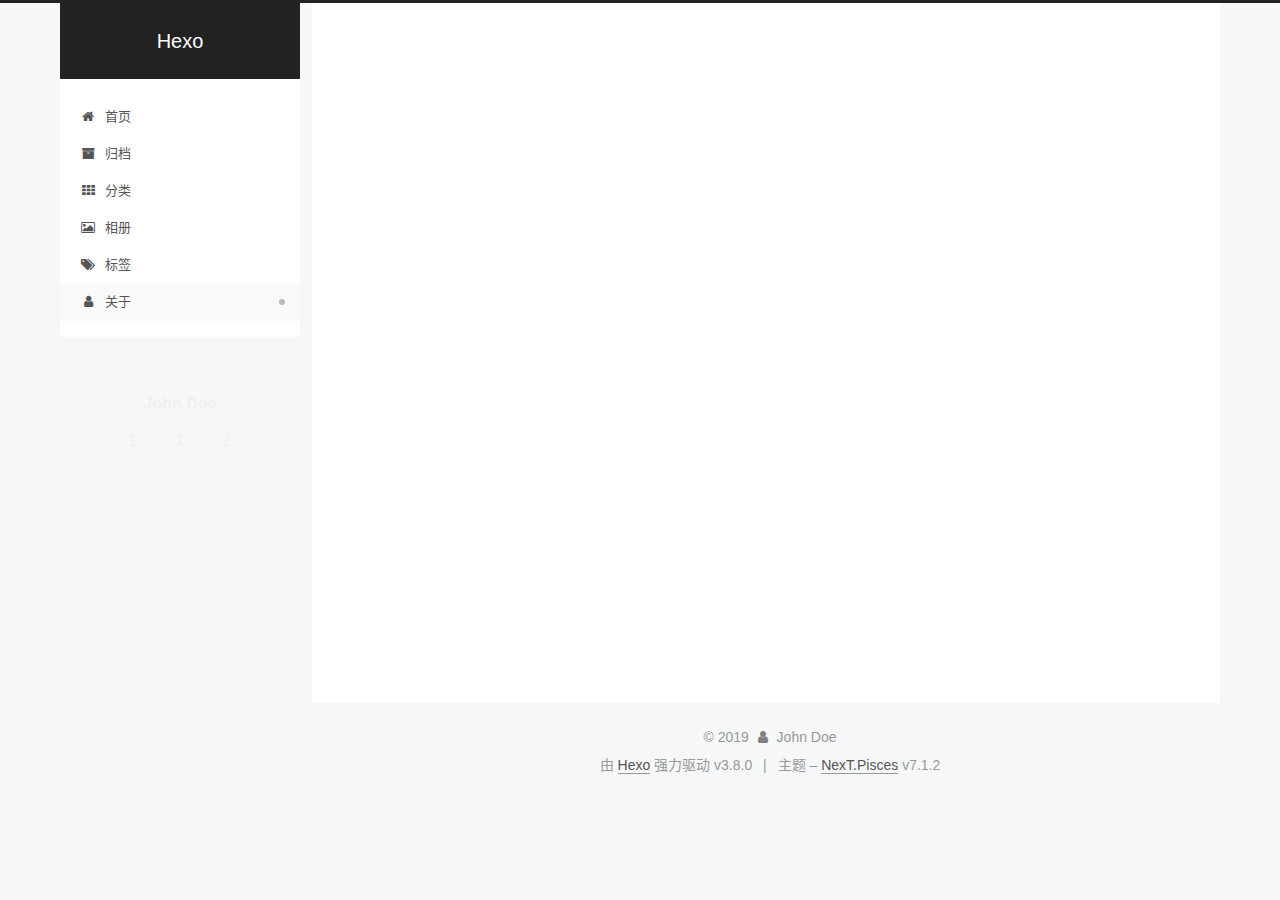
==== about/index.html @ cfaa2d62 "Site updated: 2019-06-03 11:28:31" ====
<!DOCTYPE html>












  


<html class="theme-next pisces use-motion" lang="zh-CN">
<head><meta name="generator" content="Hexo 3.8.0">
  <meta charset="UTF-8">
<meta http-equiv="X-UA-Compatible" content="IE=edge">
<meta name="viewport" content="width=device-width, initial-scale=1, maximum-scale=2">
<meta name="theme-color" content="#222">
























<link rel="stylesheet" href="/lib/font-awesome/css/font-awesome.min.css?v=4.6.2">

<link rel="stylesheet" href="/css/main.css?v=7.1.2">


  <link rel="apple-touch-icon" sizes="180x180" href="/images/apple-touch-icon-next.png?v=7.1.2">


  <link rel="icon" type="image/png" sizes="32x32" href="/images/favicon-32x32-next.png?v=7.1.2">


  <link rel="icon" type="image/png" sizes="16x16" href="/images/favicon-16x16-next.png?v=7.1.2">


  <link rel="mask-icon" href="/images/logo.svg?v=7.1.2" color="#222">







<script id="hexo.configurations">
  var NexT = window.NexT || {};
  var CONFIG = {
    root: '/',
    scheme: 'Pisces',
    version: '7.1.2',
    sidebar: {"position":"left","display":"post","offset":12,"onmobile":false,"dimmer":false},
    back2top: true,
    back2top_sidebar: false,
    fancybox: false,
    fastclick: false,
    lazyload: false,
    tabs: true,
    motion: {"enable":true,"async":false,"transition":{"post_block":"fadeIn","post_header":"slideDownIn","post_body":"slideDownIn","coll_header":"slideLeftIn","sidebar":"slideUpIn"}},
    algolia: {
      applicationID: '',
      apiKey: '',
      indexName: '',
      hits: {"per_page":10},
      labels: {"input_placeholder":"Search for Posts","hits_empty":"We didn't find any results for the search: ${query}","hits_stats":"${hits} results found in ${time} ms"}
    }
  };
</script>


  




  <meta property="og:type" content="website">
<meta property="og:title" content="about">
<meta property="og:url" content="http://yoursite.com/about/index.html">
<meta property="og:site_name" content="Hexo">
<meta property="og:locale" content="zh-CN">
<meta property="og:updated_time" content="2019-06-03T01:54:53.838Z">
<meta name="twitter:card" content="summary">
<meta name="twitter:title" content="about">





  
  
  <link rel="canonical" href="http://yoursite.com/about/">



<script id="page.configurations">
  CONFIG.page = {
    sidebar: "",
  };
</script>

  <title>about | Hexo</title>
  












  <noscript>
  <style>
  .use-motion .motion-element,
  .use-motion .brand,
  .use-motion .menu-item,
  .sidebar-inner,
  .use-motion .post-block,
  .use-motion .pagination,
  .use-motion .comments,
  .use-motion .post-header,
  .use-motion .post-body,
  .use-motion .collection-title { opacity: initial; }

  .use-motion .logo,
  .use-motion .site-title,
  .use-motion .site-subtitle {
    opacity: initial;
    top: initial;
  }

  .use-motion .logo-line-before i { left: initial; }
  .use-motion .logo-line-after i { right: initial; }
  </style>
</noscript>

</head>

<body itemscope itemtype="http://schema.org/WebPage" lang="zh-CN">

  
  
    
  

  <div class="container sidebar-position-left page-post-detail">
    <div class="headband"></div>

    <header id="header" class="header" itemscope itemtype="http://schema.org/WPHeader">
      <div class="header-inner"><div class="site-brand-wrapper">
  <div class="site-meta">
    

    <div class="custom-logo-site-title">
      <a href="/" class="brand" rel="start">
        <span class="logo-line-before"><i></i></span>
        <span class="site-title">Hexo</span>
        <span class="logo-line-after"><i></i></span>
      </a>
    </div>
    
    
  </div>

  <div class="site-nav-toggle">
    <button aria-label="切换导航栏">
      <span class="btn-bar"></span>
      <span class="btn-bar"></span>
      <span class="btn-bar"></span>
    </button>
  </div>
</div>



<nav class="site-nav">
  
    <ul id="menu" class="menu">
      
        
        
        
          
          <li class="menu-item menu-item-首页">

    
    
    
      
    

    

    <a href="/" rel="section"><i class="menu-item-icon fa fa-fw fa-home"></i> <br>首页</a>

  </li>
        
        
        
          
          <li class="menu-item menu-item-归档">

    
    
    
      
    

    

    <a href="/archives/" rel="section"><i class="menu-item-icon fa fa-fw fa-archive"></i> <br>归档</a>

  </li>
        
        
        
          
          <li class="menu-item menu-item-分类">

    
    
    
      
    

    

    <a href="/categories/" rel="section"><i class="menu-item-icon fa fa-fw fa-th"></i> <br>分类</a>

  </li>
        
        
        
          
          <li class="menu-item menu-item-相册">

    
    
    
      
    

    

    <a href="/image/" rel="section"><i class="menu-item-icon fa fa-fw fa-image"></i> <br>相册</a>

  </li>
        
        
        
          
          <li class="menu-item menu-item-标签">

    
    
    
      
    

    

    <a href="/tags/" rel="section"><i class="menu-item-icon fa fa-fw fa-tags"></i> <br>标签</a>

  </li>
        
        
        
          
          <li class="menu-item menu-item-about menu-item-active">

    
    
    
      
    

    

    <a href="/about/" rel="section"><i class="menu-item-icon fa fa-fw fa-user"></i> <br>关于</a>

  </li>

      
      
    </ul>
  

  

  
</nav>



  



</div>
    </header>

    


    <main id="main" class="main">
      <div class="main-inner">
        <div class="content-wrap">
          
            

    
    
      
      
    
      
      
    
      
      
    
      
      
    
      
      
    
      
      
    
    

  


          
          <div id="content" class="content">
            

  <div id="posts" class="posts-expand">
    
    
    
    <div class="post-block page">
      <header class="post-header">

<h1 class="post-title" itemprop="name headline">about

</h1>

<div class="post-meta">
  
  



</div>

</header>

      
      
      
      <div class="post-body">
        
        
          
        
      </div>
      
      
      
    </div>
    



    
    
    
  </div>


          </div>
          

  



        </div>
        
          
  
  <div class="sidebar-toggle">
    <div class="sidebar-toggle-line-wrap">
      <span class="sidebar-toggle-line sidebar-toggle-line-first"></span>
      <span class="sidebar-toggle-line sidebar-toggle-line-middle"></span>
      <span class="sidebar-toggle-line sidebar-toggle-line-last"></span>
    </div>
  </div>

  <aside id="sidebar" class="sidebar">
    <div class="sidebar-inner">

      

      

      <div class="site-overview-wrap sidebar-panel sidebar-panel-active">
        <div class="site-overview">
          <div class="site-author motion-element" itemprop="author" itemscope itemtype="http://schema.org/Person">
            
              <p class="site-author-name" itemprop="name">John Doe</p>
              <div class="site-description motion-element" itemprop="description"></div>
          </div>

          
            <nav class="site-state motion-element">
              
                <div class="site-state-item site-state-posts">
                
                  <a href="/archives">
                
                    <span class="site-state-item-count">1</span>
                    <span class="site-state-item-name">日志</span>
                  </a>
                </div>
              

              
                
                
                <div class="site-state-item site-state-categories">
                  
                    
                      <a href="/categories/">
                    
                  
                    
                    
                      
                    
                    <span class="site-state-item-count">1</span>
                    <span class="site-state-item-name">分类</span>
                  </a>
                </div>
              

              
                
                
                <div class="site-state-item site-state-tags">
                  
                    
                      <a href="/tags/">
                    
                  
                    
                    
                      
                    
                      
                    
                    <span class="site-state-item-count">2</span>
                    <span class="site-state-item-name">标签</span>
                  </a>
                </div>
              
            </nav>
          

          

          

          

          

          
          

          
            
          
          

        </div>
      </div>

      

      

    </div>
  </aside>
  


        
      </div>
    </main>

    <footer id="footer" class="footer">
      <div class="footer-inner">
        <div class="copyright">&copy; <span itemprop="copyrightYear">2019</span>
  <span class="with-love" id="animate">
    <i class="fa fa-user"></i>
  </span>
  <span class="author" itemprop="copyrightHolder">John Doe</span>

  

  
</div>


  <div class="powered-by">由 <a href="https://hexo.io" class="theme-link" rel="noopener" target="_blank">Hexo</a> 强力驱动 v3.8.0</div>



  <span class="post-meta-divider">|</span>



  <div class="theme-info">主题 – <a href="https://theme-next.org" class="theme-link" rel="noopener" target="_blank">NexT.Pisces</a> v7.1.2</div>




        








        
      </div>
    </footer>

    
      <div class="back-to-top">
        <i class="fa fa-arrow-up"></i>
        
      </div>
    

    

    

    
  </div>

  

<script>
  if (Object.prototype.toString.call(window.Promise) !== '[object Function]') {
    window.Promise = null;
  }
</script>


























  
  <script src="/lib/jquery/index.js?v=2.1.3"></script>

  
  <script src="/lib/velocity/velocity.min.js?v=1.2.1"></script>

  
  <script src="/lib/velocity/velocity.ui.min.js?v=1.2.1"></script>


  


  <script src="/js/utils.js?v=7.1.2"></script>

  <script src="/js/motion.js?v=7.1.2"></script>



  
  


  <script src="/js/affix.js?v=7.1.2"></script>

  <script src="/js/schemes/pisces.js?v=7.1.2"></script>



  
  <script src="/js/scrollspy.js?v=7.1.2"></script>
<script src="/js/post-details.js?v=7.1.2"></script>



  


  <script src="/js/next-boot.js?v=7.1.2"></script>


  

  

  

  


  


  




  

  

  

  

  

  

  

  

  

  

  

  

  

  

</body>
</html>
---- css/main.css ----
/* normalize.css v8.0.1 | MIT License | github.com/necolas/normalize.css */
html {
  line-height: 1.15; /* 1 */
  -webkit-text-size-adjust: 100%; /* 2 */
}
body {
  margin: 0;
}
main {
  display: block;
}
h1 {
  font-size: 2em;
  margin: 0.67em 0;
}
hr {
  box-sizing: content-box; /* 1 */
  height: 0; /* 1 */
  overflow: visible; /* 2 */
}
pre {
  font-family: monospace, monospace; /* 1 */
  font-size: 1em; /* 2 */
}
a {
  background-color: transparent;
}
abbr[title] {
  border-bottom: none; /* 1 */
  text-decoration: underline; /* 2 */
  text-decoration: underline dotted; /* 2 */
}
b,
strong {
  font-weight: bolder;
}
code,
kbd,
samp {
  font-family: monospace, monospace; /* 1 */
  font-size: 1em; /* 2 */
}
small {
  font-size: 80%;
}
sub,
sup {
  font-size: 75%;
  line-height: 0;
  position: relative;
  vertical-align: baseline;
}
sub {
  bottom: -0.25em;
}
sup {
  top: -0.5em;
}
img {
  border-style: none;
}
button,
input,
optgroup,
select,
textarea {
  font-family: inherit; /* 1 */
  font-size: 100%; /* 1 */
  line-height: 1.15; /* 1 */
  margin: 0; /* 2 */
}
button,
input {
/* 1 */
  overflow: visible;
}
button,
select {
/* 1 */
  text-transform: none;
}
button,
[type="button"],
[type="reset"],
[type="submit"] {
  -webkit-appearance: button;
}
button::-moz-focus-inner,
[type="button"]::-moz-focus-inner,
[type="reset"]::-moz-focus-inner,
[type="submit"]::-moz-focus-inner {
  border-style: none;
  padding: 0;
}
button:-moz-focusring,
[type="button"]:-moz-focusring,
[type="reset"]:-moz-focusring,
[type="submit"]:-moz-focusring {
  outline: 1px dotted ButtonText;
}
fieldset {
  padding: 0.35em 0.75em 0.625em;
}
legend {
  box-sizing: border-box; /* 1 */
  color: inherit; /* 2 */
  display: table; /* 1 */
  max-width: 100%; /* 1 */
  padding: 0; /* 3 */
  white-space: normal; /* 1 */
}
progress {
  vertical-align: baseline;
}
textarea {
  overflow: auto;
}
[type="checkbox"],
[type="radio"] {
  box-sizing: border-box; /* 1 */
  padding: 0; /* 2 */
}
[type="number"]::-webkit-inner-spin-button,
[type="number"]::-webkit-outer-spin-button {
  height: auto;
}
[type="search"] {
  -webkit-appearance: textfield; /* 1 */
  outline-offset: -2px; /* 2 */
}
[type="search"]::-webkit-search-decoration {
  -webkit-appearance: none;
}
::-webkit-file-upload-button {
  -webkit-appearance: button; /* 1 */
  font: inherit; /* 2 */
}
details {
  display: block;
}
summary {
  display: list-item;
}
template {
  display: none;
}
[hidden] {
  display: none;
}
::selection {
  background: #262a30;
  color: #fff;
}
body {
  position: relative;
  font-family: 'Lato', "PingFang SC", "Microsoft YaHei", sans-serif;
  font-size: 14px;
  line-height: 2;
  color: #555;
  background: #f5f7f9;
}
@media (max-width: 991px) {
  body {
    padding-right: 0 !important;
  }
}
@media (min-width: 1200px) {
  body {
    font-size: 16px;
  }
}
h1,
h2,
h3,
h4,
h5,
h6 {
  margin: 20px 0 15px;
  padding: 0;
  font-weight: bold;
  line-height: 1.5;
  font-family: 'Lato', "PingFang SC", "Microsoft YaHei", sans-serif;
}
h1 {
  font-size: 22px;
}
h1 code {
  font-size: 1em;
}
@media (max-width: 767px) {
  h1 {
    font-size: 18px;
  }
  h1 code {
    font-size: 1em;
  }
}
h2 {
  font-size: 20px;
}
h2 code {
  font-size: 1em;
}
@media (max-width: 767px) {
  h2 {
    font-size: 16px;
  }
  h2 code {
    font-size: 1em;
  }
}
h3 {
  font-size: 18px;
}
h3 code {
  font-size: 1em;
}
@media (max-width: 767px) {
  h3 {
    font-size: 14px;
  }
  h3 code {
    font-size: 1em;
  }
}
h4 {
  font-size: 16px;
}
h4 code {
  font-size: 1em;
}
@media (max-width: 767px) {
  h4 {
    font-size: 12px;
  }
  h4 code {
    font-size: 1em;
  }
}
h5 {
  font-size: 14px;
}
h5 code {
  font-size: 1em;
}
@media (max-width: 767px) {
  h5 {
    font-size: 10px;
  }
  h5 code {
    font-size: 1em;
  }
}
h6 {
  font-size: 12px;
}
h6 code {
  font-size: 1em;
}
@media (max-width: 767px) {
  h6 {
    font-size: 8px;
  }
  h6 code {
    font-size: 1em;
  }
}
p {
  margin: 0 0 20px 0;
}
a,
span.exturl {
  overflow-wrap: break-word;
  word-wrap: break-word;
  background-color: transparent;
  color: #555;
  text-decoration: none;
  outline: none;
  border-bottom: 1px solid #999;
  cursor: pointer;
}
a:hover,
span.exturl:hover {
  color: #222;
  border-bottom-color: #222;
}
video {
  max-width: 100%;
  display: block;
  margin-left: auto;
  margin-right: auto;
}
img {
  display: block;
  margin: auto;
  max-width: 100%;
  height: auto;
}
hr {
  margin: 40px 0;
  height: 3px;
  border: none;
  background-color: #ddd;
  background-image: repeating-linear-gradient(-45deg, #fff, #fff 4px, transparent 4px, transparent 8px);
}
blockquote {
  margin: 0;
  padding: 0 15px;
  color: #666;
  border-left: 4px solid #ddd;
}
blockquote cite::before {
  content: "-";
  padding: 0 5px;
}
dt {
  font-weight: 700;
}
dd {
  margin: 0;
  padding: 0;
}
kbd {
  border: 1px solid #ccc;
  border-radius: 0.2em;
  box-shadow: 0.1em 0.1em 0.2em rgba(0,0,0,0.1);
  background-color: #f9f9f9;
  font-family: inherit;
  background-image: linear-gradient(top, #eee, #fff, #eee);
  padding: 0.1em 0.3em;
  white-space: nowrap;
}
.text-left {
  text-align: left;
}
.text-center {
  text-align: center;
}
.text-right {
  text-align: right;
}
.text-justify {
  text-align: justify;
}
.text-nowrap {
  white-space: nowrap;
}
.text-lowercase {
  text-transform: lowercase;
}
.text-uppercase {
  text-transform: uppercase;
}
.text-capitalize {
  text-transform: capitalize;
}
.center-block {
  display: block;
  margin-left: auto;
  margin-right: auto;
}
.clearfix:before,
.clearfix:after {
  content: " ";
  display: table;
}
.clearfix:after {
  clear: both;
}
.pullquote {
  width: 45%;
}
.pullquote.left {
  float: left;
  margin-left: 5px;
  margin-right: 10px;
}
.pullquote.right {
  float: right;
  margin-left: 10px;
  margin-right: 5px;
}
.affix {
  position: fixed;
}
.translation {
  margin-top: -20px;
  font-size: 14px;
  color: #999;
}
.scrollbar-measure {
  width: 100px;
  height: 100px;
  overflow: scroll;
  position: absolute;
  top: -9999px;
}
.use-motion .motion-element {
  opacity: 0;
}
.table-container {
  margin: 20px 0;
  overflow: auto;
  -webkit-overflow-scrolling: touch;
}
.highlight .table-container {
  margin: 0px;
}
table {
  width: 100%;
  border-collapse: collapse;
  border-spacing: 0;
  font-size: 14px;
}
table > tbody > tr:nth-of-type(odd) {
  background-color: #f9f9f9;
}
table > tbody > tr:hover {
  background-color: #f5f5f5;
}
caption,
th,
td {
  padding: 8px;
  text-align: left;
  vertical-align: middle;
  font-weight: normal;
}
th,
td {
  border: 1px solid #ddd;
  border-bottom: 3px solid #ddd;
}
th {
  padding-bottom: 10px;
  font-weight: 700;
}
td {
  border-bottom-width: 1px;
}
html,
body {
  height: 100%;
}
.container {
  position: relative;
}
.header-inner {
  margin: 0 auto;
  padding: 100px 0 70px;
  width: calc(100% - 20px);
}
@media (min-width: 1200px) {
  .container .header-inner {
    width: 1160px;
  }
}
@media (min-width: 1600px) {
  .container .header-inner {
    width: 73%;
  }
}
.main-inner {
  margin: 0 auto;
  width: calc(100% - 20px);
}
@media (min-width: 1200px) {
  .container .main-inner {
    width: 1160px;
  }
}
@media (min-width: 1600px) {
  .container .main-inner {
    width: 73%;
  }
}
.footer {
  padding: 20px 0;
}
.footer-inner {
  box-sizing: border-box;
  margin: 0px auto;
  width: calc(100% - 20px);
}
@media (min-width: 1200px) {
  .container .footer-inner {
    width: 1160px;
  }
}
@media (min-width: 1600px) {
  .container .footer-inner {
    width: 73%;
  }
}
pre,
.highlight {
  overflow: auto;
  margin: 20px 0;
  padding: 0;
  font-size: 14px;
  color: #4d4d4c;
  background: #f7f7f7;
  line-height: 1.6;
}
pre,
code {
  font-family: consolas, Menlo, "PingFang SC", "Microsoft YaHei", monospace;
}
code {
  overflow-wrap: break-word;
  word-wrap: break-word;
  padding: 2px 4px;
  color: #555;
  background: #eee;
  border-radius: 3px;
  font-size: 14px;
}
pre {
  padding: 10px;
}
pre code {
  padding: 0;
  color: #4d4d4c;
  background: none;
  text-shadow: none;
}
.highlight {
  border-radius: 1px;
}
.highlight pre {
  border: none;
  margin: 0;
  padding: 10px 0;
}
.highlight table {
  margin: 0;
  width: auto;
  border: none;
}
.highlight td {
  border: none;
  padding: 0;
}
.highlight figcaption {
  font-size: 1em;
  color: #4d4d4c;
  line-height: 1em;
  margin-bottom: 1em;
  margin: 0em;
  padding: 0.5em;
  background: #eee;
  border-bottom: 1px solid #e9e9e9;
}
.highlight figcaption:before,
.highlight figcaption:after {
  content: " ";
  display: table;
}
.highlight figcaption:after {
  clear: both;
}
.highlight figcaption a {
  float: right;
  color: #4d4d4c;
}
.highlight figcaption a:hover {
  border-bottom-color: #4d4d4c;
}
.highlight .gutter pre {
  padding-left: 10px;
  padding-right: 10px;
  color: #869194;
  text-align: right;
  background-color: #eff2f3;
}
.highlight .code pre {
  width: 100%;
  padding-left: 10px;
  padding-right: 10px;
  background-color: #f7f7f7;
}
.highlight .line {
  height: 20px;
}
.gutter {
  -webkit-user-select: none;
  -moz-user-select: none;
  -ms-user-select: none;
  user-select: none;
}
.gist table {
  width: auto;
}
.gist table td {
  border: none;
}
pre .deletion {
  background: #fdd;
}
pre .addition {
  background: #dfd;
}
pre .meta {
  color: #8959a8;
}
pre .comment {
  color: #8e908c;
}
pre .variable,
pre .attribute,
pre .tag,
pre .name,
pre .regexp,
pre .ruby .constant,
pre .xml .tag .title,
pre .xml .pi,
pre .xml .doctype,
pre .html .doctype,
pre .css .id,
pre .css .class,
pre .css .pseudo {
  color: #c82829;
}
pre .number,
pre .preprocessor,
pre .built_in,
pre .builtin-name,
pre .literal,
pre .params,
pre .constant,
pre .command {
  color: #f5871f;
}
pre .ruby .class .title,
pre .css .rules .attribute,
pre .string,
pre .symbol,
pre .value,
pre .inheritance,
pre .header,
pre .ruby .symbol,
pre .xml .cdata,
pre .special,
pre .formula {
  color: #718c00;
}
pre .title,
pre .css .hexcolor {
  color: #3e999f;
}
pre .function,
pre .python .decorator,
pre .python .title,
pre .ruby .function .title,
pre .ruby .title .keyword,
pre .perl .sub,
pre .javascript .title,
pre .coffeescript .title {
  color: #4271ae;
}
pre .keyword,
pre .javascript .function {
  color: #8959a8;
}
.posts-expand .post-body img.full-image {
  border: none;
}
.blockquote-center,
.page-home .post-type-quote blockquote,
.page-post-detail .post-type-quote blockquote {
  position: relative;
  margin: 40px 0;
  padding: 0;
  border-left: none;
  text-align: center;
}
.blockquote-center::before,
.page-home .post-type-quote blockquote::before,
.page-post-detail .post-type-quote blockquote::before,
.blockquote-center::after,
.page-home .post-type-quote blockquote::after,
.page-post-detail .post-type-quote blockquote::after {
  position: absolute;
  content: ' ';
  display: block;
  width: 100%;
  height: 24px;
  opacity: 0.2;
  background-repeat: no-repeat;
  background-position: 0 -6px;
  background-size: 22px 22px;
}
.blockquote-center::before,
.page-home .post-type-quote blockquote::before,
.page-post-detail .post-type-quote blockquote::before {
  top: -20px;
  background-image: url("../images/quote-l.svg");
  border-top: 1px solid #ccc;
}
.blockquote-center::after,
.page-home .post-type-quote blockquote::after,
.page-post-detail .post-type-quote blockquote::after {
  bottom: -20px;
  background-image: url("../images/quote-r.svg");
  border-bottom: 1px solid #ccc;
  background-position: 100% 8px;
}
.blockquote-center p,
.page-home .post-type-quote blockquote p,
.page-post-detail .post-type-quote blockquote p,
.blockquote-center div,
.page-home .post-type-quote blockquote div,
.page-post-detail .post-type-quote blockquote div {
  text-align: center;
}
.post .post-body .group-picture img {
  box-sizing: border-box;
  padding: 0 3px;
  border: none;
}
.post .group-picture-row {
  overflow: hidden;
  margin-top: 6px;
}
.post .group-picture-row:first-child {
  margin-top: 0;
}
.post .group-picture-column {
  float: left;
}
.page-post-detail .post-body .group-picture-column {
  float: none;
  margin-top: 10px;
  width: auto !important;
}
.page-post-detail .post-body .group-picture-column img {
  margin: 0 auto;
}
.page-archive .group-picture-container {
  overflow: hidden;
}
.page-archive .group-picture-row {
  float: left;
}
.page-archive .group-picture-row:first-child {
  margin-top: 6px;
}
.page-archive .group-picture-column {
  max-width: 150px;
  max-height: 150px;
}
.post-body .label {
  display: inline;
  padding: 0 2px;
}
.post-body .label.default {
  background-color: #f0f0f0;
}
.post-body .label.primary {
  background-color: #efe6f7;
}
.post-body .label.info {
  background-color: #e5f2f8;
}
.post-body .label.success {
  background-color: #e7f4e9;
}
.post-body .label.warning {
  background-color: #fcf6e1;
}
.post-body .label.danger {
  background-color: #fae8eb;
}
.post-body .note {
  position: relative;
  padding: 15px;
  margin-bottom: 20px;
  border: 1px solid #eee;
  border-left-width: 5px;
  border-radius: 3px;
}
.post-body .note h2,
.post-body .note h3,
.post-body .note h4,
.post-body .note h5,
.post-body .note h6 {
  margin-top: 0;
  margin-bottom: 0;
  border-bottom: initial;
  padding-top: 0 !important;
}
.post-body .note p:first-child,
.post-body .note ul:first-child,
.post-body .note ol:first-child,
.post-body .note table:first-child,
.post-body .note pre:first-child,
.post-body .note blockquote:first-child {
  margin-top: 0;
}
.post-body .note p:last-child,
.post-body .note ul:last-child,
.post-body .note ol:last-child,
.post-body .note table:last-child,
.post-body .note pre:last-child,
.post-body .note blockquote:last-child {
  margin-bottom: 0;
}
.post-body .note.default {
  border-left-color: #777;
}
.post-body .note.default h2,
.post-body .note.default h3,
.post-body .note.default h4,
.post-body .note.default h5,
.post-body .note.default h6 {
  color: #777;
}
.post-body .note.primary {
  border-left-color: #6f42c1;
}
.post-body .note.primary h2,
.post-body .note.primary h3,
.post-body .note.primary h4,
.post-body .note.primary h5,
.post-body .note.primary h6 {
  color: #6f42c1;
}
.post-body .note.info {
  border-left-color: #428bca;
}
.post-body .note.info h2,
.post-body .note.info h3,
.post-body .note.info h4,
.post-body .note.info h5,
.post-body .note.info h6 {
  color: #428bca;
}
.post-body .note.success {
  border-left-color: #5cb85c;
}
.post-body .note.success h2,
.post-body .note.success h3,
.post-body .note.success h4,
.post-body .note.success h5,
.post-body .note.success h6 {
  color: #5cb85c;
}
.post-body .note.warning {
  border-left-color: #f0ad4e;
}
.post-body .note.warning h2,
.post-body .note.warning h3,
.post-body .note.warning h4,
.post-body .note.warning h5,
.post-body .note.warning h6 {
  color: #f0ad4e;
}
.post-body .note.danger {
  border-left-color: #d9534f;
}
.post-body .note.danger h2,
.post-body .note.danger h3,
.post-body .note.danger h4,
.post-body .note.danger h5,
.post-body .note.danger h6 {
  color: #d9534f;
}
.post-body .tabs {
  position: relative;
  display: block;
  margin-bottom: 20px;
  padding-top: 10px;
}
.post-body .tabs ul.nav-tabs {
  margin: 0;
  padding: 0;
  display: flex;
  margin-bottom: -1px;
}
@media (max-width: 413px) {
  .post-body .tabs ul.nav-tabs {
    display: block;
    margin-bottom: 5px;
  }
}
.post-body .tabs ul.nav-tabs li.tab {
  list-style-type: none !important;
  margin: 0 0.25em 0 0;
  border-top: 3px solid transparent;
  border-left: 1px solid transparent;
  border-right: 1px solid transparent;
}
@media (max-width: 413px) {
  .post-body .tabs ul.nav-tabs li.tab {
    margin: initial;
    border-top: 1px solid transparent;
    border-left: 3px solid transparent;
    border-right: 1px solid transparent;
    border-bottom: 1px solid transparent;
  }
}
.post-body .tabs ul.nav-tabs li.tab a {
  outline: 0;
  border-bottom: initial;
  display: block;
  line-height: 1.8em;
  padding: 0.25em 0.75em;
  transition-duration: 0.2s;
  transition-timing-function: ease-out;
  transition-delay: 0s;
}
.post-body .tabs ul.nav-tabs li.tab a i {
  width: 1.285714285714286em;
}
.post-body .tabs ul.nav-tabs li.tab.active {
  border-top: 3px solid #fc6423;
  border-left: 1px solid #ddd;
  border-right: 1px solid #ddd;
  background-color: #fff;
}
@media (max-width: 413px) {
  .post-body .tabs ul.nav-tabs li.tab.active {
    border-top: 1px solid #ddd;
    border-left: 3px solid #fc6423;
    border-right: 1px solid #ddd;
    border-bottom: 1px solid #ddd;
  }
}
.post-body .tabs ul.nav-tabs li.tab.active a {
  cursor: default;
  color: #555;
}
.post-body .tabs .tab-content {
  background-color: #fff;
}
.post-body .tabs .tab-content .tab-pane {
  border: 1px solid #ddd;
  padding: 20px 20px 0 20px;
}
.post-body .tabs .tab-content .tab-pane:not(.active) {
  display: none;
}
.post-body .tabs .tab-content .tab-pane.active {
  display: block;
}
.btn {
  display: inline-block;
  padding: 0 20px;
  font-size: 14px;
  color: #555;
  background: #fff;
  border: 2px solid #555;
  text-decoration: none;
  border-radius: 2px;
  transition-property: background-color;
  transition-duration: 0.2s;
  transition-timing-function: ease-in-out;
  transition-delay: 0s;
  line-height: 2;
}
.btn:hover {
  border-color: #222;
  color: #fff;
  background: #222;
}
.btn +.btn {
  margin: 0 0 8px 8px;
}
.btn .fa-fw {
  width: 1.285714285714286em;
  text-align: left;
}
.btn-bar {
  display: block;
  width: 22px;
  height: 2px;
  background: #555;
  border-radius: 1px;
}
.btn-bar+.btn-bar {
  margin-top: 4px;
}
.pagination {
  margin: 120px 0 40px;
  text-align: center;
  border-top: 1px solid #eee;
}
.page-number-basic,
.pagination .prev,
.pagination .next,
.pagination .page-number,
.pagination .space {
  display: inline-block;
  position: relative;
  top: -1px;
  margin: 0 10px;
  padding: 0 11px;
}
@media (max-width: 767px) {
  .page-number-basic,
  .pagination .prev,
  .pagination .next,
  .pagination .page-number,
  .pagination .space {
    margin: 0 5px;
  }
}
.pagination .prev,
.pagination .next,
.pagination .page-number {
  border-bottom: 0;
  border-top: 1px solid #eee;
  transition-property: border-color;
  transition-duration: 0.2s;
  transition-timing-function: ease-in-out;
  transition-delay: 0s;
}
.pagination .prev:hover,
.pagination .next:hover,
.pagination .page-number:hover {
  border-top-color: #222;
}
.pagination .space {
  padding: 0;
  margin: 0;
}
.pagination .prev {
  margin-left: 0;
}
.pagination .next {
  margin-right: 0;
}
.pagination .page-number.current {
  color: #fff;
  background: #ccc;
  border-top-color: #ccc;
}
@media (max-width: 767px) {
  .pagination {
    border-top: none;
  }
  .pagination .prev,
  .pagination .next,
  .pagination .page-number {
    margin-bottom: 10px;
    border-top: 0;
    border-bottom: 1px solid #eee;
    padding: 0 10px;
  }
  .pagination .prev:hover,
  .pagination .next:hover,
  .pagination .page-number:hover {
    border-bottom-color: #222;
  }
}
.comments {
  margin: 60px 20px 0;
}
.back-to-top {
  box-sizing: border-box;
  position: fixed;
  bottom: -100px;
  right: 30px;
  z-index: 1050;
  padding: 0 6px;
  width: 24px;
  background: #222;
  font-size: 12px;
  opacity: 0.6;
  color: #fff;
  cursor: pointer;
  text-align: center;
  transition-property: bottom;
  transition-duration: 0.2s;
  transition-timing-function: ease-in-out;
  transition-delay: 0s;
}
.back-to-top.back-to-top-on {
  bottom: 30px;
}
@media (max-width: 991px) {
  .back-to-top {
    opacity: 0.8;
    right: 20px;
  }
}
.header {
  background: transparent;
}
.header-inner {
  position: relative;
}
.headband {
  height: 3px;
  background: #222;
}
.site-meta {
  margin: 0;
  text-align: center;
}
@media (max-width: 767px) {
  .site-meta {
    text-align: center;
  }
}
.brand {
  position: relative;
  display: inline-block;
  padding: 0 40px;
  color: #fff;
  background: #222;
  border-bottom: none;
}
.brand:hover {
  color: #fff;
}
.logo {
  display: inline-block;
  margin-right: 5px;
  line-height: 36px;
  vertical-align: top;
}
.site-title {
  display: inline-block;
  vertical-align: top;
  line-height: 36px;
  font-size: 20px;
  font-weight: normal;
  font-family: 'Lato', "PingFang SC", "Microsoft YaHei", sans-serif;
}
.site-subtitle {
  margin-top: 10px;
  font-size: 13px;
  color: #ddd;
}
.use-motion .brand {
  opacity: 0;
}
.use-motion .logo,
.use-motion .site-title,
.use-motion .site-subtitle,
.use-motion .custom-logo-image {
  opacity: 0;
  position: relative;
  top: -10px;
}
.site-nav-toggle {
  display: none;
  position: absolute;
  top: 10px;
  left: 10px;
}
@media (max-width: 767px) {
  .site-nav-toggle {
    display: block;
  }
}
.site-nav-toggle button {
  margin-top: 2px;
  padding: 9px 10px;
  background: transparent;
  border: none;
}
@media (max-width: 767px) {
  .site-nav {
    display: none;
    margin: 0 -10px;
    padding: 0 10px;
    clear: both;
    border-top: 1px solid #ddd;
  }
}
@media (min-width: 768px) and (max-width: 991px) {
  .site-nav {
    display: block !important;
  }
}
@media (min-width: 992px) {
  .site-nav {
    display: block !important;
  }
}
.menu {
  margin-top: 20px;
  padding-left: 0;
  text-align: center;
}
.menu .menu-item {
  display: inline-block;
  margin: 0 10px;
  list-style: none;
}
@media (max-width: 767px) {
  .menu .menu-item {
    margin-top: 10px;
  }
}
.menu .menu-item a,
.menu .menu-item span.exturl {
  display: block;
  font-size: 13px;
  line-height: inherit;
  border-bottom: 1px solid transparent;
  transition-property: border-color;
  transition-duration: 0.2s;
  transition-timing-function: ease-in-out;
  transition-delay: 0s;
}
.menu .menu-item a:hover,
.menu .menu-item span.exturl:hover {
  border-bottom-color: #222;
}
.menu .menu-item .fa {
  margin-right: 5px;
}
.use-motion .menu-item {
  opacity: 0;
}
.post-body {
  overflow-wrap: break-word;
  word-wrap: break-word;
  font-family: 'Lato', "PingFang SC", "Microsoft YaHei", sans-serif;
}
.post-body span.exturl .fa {
  font-size: 14px;
  margin-left: 4px;
}
.post-body .fancybox img {
  display: block !important;
  margin: 0 auto;
  cursor: pointer;
  cursor: zoom-in;
}
.post-body .image-caption,
.post-body .figure .caption {
  margin: -20px auto 15px;
  text-align: center;
  font-size: 14px;
  color: #999;
  font-weight: bold;
  line-height: 1;
}
.post-sticky-flag {
  display: inline-block;
  font-size: 16px;
  transform: rotate(30deg);
}
.use-motion .post-block,
.use-motion .pagination,
.use-motion .comments {
  opacity: 0;
}
.use-motion .post-header {
  opacity: 0;
}
.use-motion .post-body {
  opacity: 0;
}
.use-motion .collection-title {
  opacity: 0;
}
.posts-expand {
  padding-top: 40px;
}
@media (max-width: 767px) {
  .posts-expand {
    margin: 0 20px;
  }
  .post-body pre .gutter pre {
    padding-right: 10px;
  }
  .post-body .highlight {
    margin-left: 0px;
    margin-right: 0px;
    padding: 0;
  }
  .post-body .highlight .gutter pre {
    padding-right: 10px;
  }
}
@media (min-width: 992px) {
  .posts-expand .post-body {
    text-align: justify;
  }
}
@media (max-width: 991px) {
  .posts-expand .post-body {
    text-align: justify;
  }
}
.posts-expand .post-body h2,
.posts-expand .post-body h3,
.posts-expand .post-body h4,
.posts-expand .post-body h5,
.posts-expand .post-body h6 {
  padding-top: 10px;
}
.posts-expand .post-body h2 .header-anchor,
.posts-expand .post-body h3 .header-anchor,
.posts-expand .post-body h4 .header-anchor,
.posts-expand .post-body h5 .header-anchor,
.posts-expand .post-body h6 .header-anchor {
  float: right;
  margin-left: 10px;
  color: #ccc;
  border-bottom-style: none;
  visibility: hidden;
}
.posts-expand .post-body h2 .header-anchor:hover,
.posts-expand .post-body h3 .header-anchor:hover,
.posts-expand .post-body h4 .header-anchor:hover,
.posts-expand .post-body h5 .header-anchor:hover,
.posts-expand .post-body h6 .header-anchor:hover {
  color: inherit;
}
.posts-expand .post-body h2:hover .header-anchor,
.posts-expand .post-body h3:hover .header-anchor,
.posts-expand .post-body h4:hover .header-anchor,
.posts-expand .post-body h5:hover .header-anchor,
.posts-expand .post-body h6:hover .header-anchor {
  visibility: visible;
}
.posts-expand .post-body img {
  box-sizing: border-box;
  margin: 0 auto 25px;
  padding: 3px;
  border: 1px solid #ddd;
}
@media (max-width: 767px) {
  .posts-collapse {
    margin: 0 20px;
  }
  .posts-collapse .post-title,
  .posts-collapse .post-meta {
    display: block;
    width: auto;
    text-align: left;
  }
}
.posts-collapse {
  position: relative;
  z-index: 1010;
  margin-left: 55px;
}
.posts-collapse::after {
  content: " ";
  position: absolute;
  top: 20px;
  left: 0;
  margin-left: -2px;
  width: 4px;
  height: 100%;
  background: #f5f5f5;
  z-index: -1;
}
@media (max-width: 767px) {
  .posts-collapse {
    margin: 0 20px;
  }
}
.posts-collapse .collection-title {
  position: relative;
  margin: 60px 0;
}
.posts-collapse .collection-title h1,
.posts-collapse .collection-title h2 {
  margin-left: 20px;
}
.posts-collapse .collection-title small {
  color: #bbb;
  margin-left: 5px;
}
.posts-collapse .collection-title::before {
  content: " ";
  position: absolute;
  left: 0;
  top: 50%;
  margin-left: -4px;
  margin-top: -4px;
  width: 8px;
  height: 8px;
  background: #bbb;
  border-radius: 50%;
}
.posts-collapse .post {
  margin: 30px 0;
}
.posts-collapse .post-header {
  position: relative;
  transition-duration: 0.2s;
  transition-timing-function: ease-in-out;
  transition-delay: 0s;
  transition-property: border;
  border-bottom: 1px dashed #ccc;
}
.posts-collapse .post-header::before {
  content: " ";
  position: absolute;
  left: 0;
  top: 12px;
  width: 6px;
  height: 6px;
  margin-left: -4px;
  background: #bbb;
  border-radius: 50%;
  border: 1px solid #fff;
  transition-duration: 0.2s;
  transition-timing-function: ease-in-out;
  transition-delay: 0s;
  transition-property: background;
}
.posts-collapse .post-header:hover {
  border-bottom-color: #666;
}
.posts-collapse .post-header:hover::before {
  background: #222;
}
.posts-collapse .post-meta {
  position: absolute;
  font-size: 12px;
  left: 20px;
  top: 5px;
}
.posts-collapse .post-comments-count {
  display: none;
}
.posts-collapse .post-title {
  margin-left: 60px;
  font-size: 16px;
  font-weight: normal;
  line-height: inherit;
}
.posts-collapse .post-title::after {
  margin-left: 3px;
  opacity: 0.6;
}
.posts-collapse .post-title a,
.posts-collapse .post-title span.exturl {
  color: #666;
  border-bottom: none;
}
.page-home .post-type-quote .post-header,
.page-post-detail .post-type-quote .post-header,
.page-home .post-type-quote .post-tags,
.page-post-detail .post-type-quote .post-tags {
  display: none;
}
.posts-expand .post-title {
  overflow-wrap: break-word;
  word-wrap: break-word;
  text-align: center;
  font-weight: 400;
}
.posts-expand .post-title-link {
  display: inline-block;
  position: relative;
  color: #555;
  border-bottom: none;
  line-height: 1.2;
  vertical-align: top;
}
.posts-expand .post-title-link::before {
  content: "";
  position: absolute;
  width: 100%;
  height: 2px;
  bottom: 0;
  left: 0;
  background-color: #000;
  visibility: hidden;
  transform: scaleX(0);
  transition-duration: 0.2s;
  transition-timing-function: ease-in-out;
  transition-delay: 0s;
}
.posts-expand .post-title-link:hover::before {
  visibility: visible;
  transform: scaleX(1);
}
.posts-expand .post-title-link .fa {
  font-size: 20px;
  margin-left: 5px;
}
.posts-expand .post-meta {
  margin: 3px 0 60px 0;
  color: #999;
  font-family: 'Lato', "PingFang SC", "Microsoft YaHei", sans-serif;
  font-size: 12px;
  text-align: center;
}
.posts-expand .post-meta .post-category-list {
  display: inline-block;
  margin: 0;
  padding: 3px;
}
.posts-expand .post-meta .post-category-list-link {
  color: #999;
}
.posts-expand .post-meta .post-description {
  font-size: 14px;
  margin-top: 2px;
}
.posts-expand .post-meta time {
  border-bottom: 1px dashed #999;
  cursor: help;
}
.post-meta-divider {
  margin: 0 0.5em;
}
.post-meta-item-icon {
  margin-right: 3px;
}
@media (min-width: 768px) and (max-width: 991px) {
  .post-meta-item-icon {
    display: inline-block;
  }
}
@media (max-width: 767px) {
  .post-meta-item-icon {
    display: inline-block;
  }
}
@media (min-width: 768px) and (max-width: 991px) {
  .post-meta-item-text {
    display: none;
  }
}
@media (max-width: 767px) {
  .post-meta-item-text {
    display: none;
  }
}
.post-button {
  margin-top: 40px;
}
.posts-expand .post-tags {
  margin-top: 40px;
  text-align: center;
}
.posts-expand .post-tags a {
  display: inline-block;
  margin-right: 10px;
  font-size: 13px;
}
.post-nav {
  display: table;
  margin-top: 15px;
  width: 100%;
  border-top: 1px solid #eee;
}
.post-nav-divider {
  display: table-cell;
  width: 10%;
}
.post-nav-item {
  display: table-cell;
  padding: 10px 0 0 0;
  width: 45%;
  vertical-align: top;
}
.post-nav-item a {
  position: relative;
  display: block;
  line-height: 25px;
  font-size: 14px;
  color: #555;
  border-bottom: none;
}
.post-nav-item a:hover {
  color: #222;
  border-bottom: none;
}
.post-nav-item a:active {
  top: 2px;
}
.post-nav-item .fa {
  font-size: 12px;
  margin-right: 5px;
}
.post-nav-next a {
  padding-left: 5px;
}
.post-nav-prev {
  text-align: right;
}
.post-nav-prev a {
  padding-right: 5px;
}
.post-nav-prev .fa {
  margin-left: 5px;
}
.posts-expand .post-eof {
  margin: 80px auto 60px;
  width: 8%;
  height: 1px;
  background: #ccc;
  text-align: center;
}
.post:last-child .post-eof {
  display: none;
}
.post-gallery {
  display: table;
  table-layout: fixed;
  width: 100%;
  border-collapse: separate;
}
.post-gallery-row {
  display: table-row;
}
.post-gallery .post-gallery-img {
  display: table-cell;
  text-align: center;
  vertical-align: middle;
  border: none;
}
.post-gallery .post-gallery-img img {
  max-width: 100%;
  max-height: 100%;
  border: none;
}
.fancybox-close,
.fancybox-close:hover {
  border: none;
}
.rtl.post-body p,
.rtl.post-body a,
.rtl.post-body h1,
.rtl.post-body h2,
.rtl.post-body h3,
.rtl.post-body h4,
.rtl.post-body h5,
.rtl.post-body h6,
.rtl.post-body li,
.rtl.post-body ul,
.rtl.post-body ol {
  direction: rtl;
  font-family: UKIJ Ekran;
}
.rtl.post-title {
  font-family: UKIJ Ekran;
}
.sidebar {
  position: fixed;
  right: 0;
  top: 0;
  bottom: 0;
  width: 0;
  z-index: 1040;
  box-shadow: inset 0 2px 6px #000;
  background: #222;
}
.sidebar a,
.sidebar span.exturl {
  color: #999;
  border-bottom-color: #555;
}
.sidebar a:hover,
.sidebar span.exturl:hover {
  color: #eee;
  border-bottom-color: #eee;
}
@media (max-width: 991px) {
  .sidebar {
    display: none;
  }
}
.sidebar-inner {
  position: relative;
  padding: 20px 10px;
  color: #999;
  text-align: center;
}
.site-overview-wrap {
  overflow: hidden;
}
.site-overview {
  overflow-y: auto;
  overflow-x: hidden;
}
.cc-license {
  margin-top: 10px;
  text-align: center;
}
.cc-license .cc-opacity {
  opacity: 0.7;
  border-bottom: none;
}
.cc-license .cc-opacity:hover {
  opacity: 0.9;
}
.cc-license img {
  display: inline-block;
}
.sidebar-toggle {
  position: fixed;
  right: 30px;
  bottom: 45px;
  width: 14px;
  height: 14px;
  padding: 5px;
  background: #222;
  line-height: 0;
  z-index: 1050;
  cursor: pointer;
}
@media (max-width: 991px) {
  .sidebar-toggle {
    opacity: 0.8;
    right: 20px;
    display: none;
  }
}
.sidebar-toggle-line {
  position: relative;
  display: inline-block;
  vertical-align: top;
  height: 2px;
  width: 100%;
  background: #fff;
  margin-top: 3px;
}
.sidebar-toggle-line:first-child {
  margin-top: 0;
}
.site-author-image {
  display: block;
  margin: 0 auto;
  padding: 2px;
  max-width: 120px;
  height: auto;
  border: 1px solid #eee;
  opacity: 1;
}
.site-author-name {
  margin: 0;
  text-align: center;
  color: #222;
  font-weight: 600;
}
.site-description {
  margin-top: 0;
  text-align: center;
  font-size: 13px;
  color: #999;
}
.links-of-author {
  margin-top: 20px;
}
.links-of-author a,
.links-of-author span.exturl {
  display: inline-block;
  vertical-align: middle;
  margin-right: 10px;
  margin-bottom: 10px;
  border-bottom-color: #555;
  font-size: 13px;
}
.links-of-author a:before,
.links-of-author span.exturl:before {
  display: inline-block;
  vertical-align: middle;
  margin-right: 3px;
  content: " ";
  width: 4px;
  height: 4px;
  border-radius: 50%;
  background: #81ffe7;
}
.feed-link,
.chat {
  margin-top: 10px;
}
.feed-link a,
.chat a {
  display: inline-block;
  padding: 0 15px;
  color: #fc6423;
  border: 1px solid #fc6423 !important;
  border-radius: 4px;
}
.feed-link a i,
.chat a i {
  color: #fc6423;
  font-size: 14px;
}
.feed-link a:hover,
.chat a:hover {
  color: #fff;
  background: #fc6423;
}
.feed-link a:hover i,
.chat a:hover i {
  color: #fff;
}
.links-of-blogroll {
  margin-top: 10px;
  font-size: 13px;
}
.links-of-blogroll-title {
  margin-top: 0;
  font-size: 14px;
  font-weight: 600;
}
.links-of-blogroll-list {
  margin: 0;
  padding: 0;
  list-style: none;
}
.links-of-blogroll-item {
  padding: 2px 10px;
}
.links-of-blogroll-item a,
.links-of-blogroll-item span.exturl {
  max-width: 280px;
  box-sizing: border-box;
  display: inline-block;
  overflow: hidden;
  white-space: nowrap;
  text-overflow: ellipsis;
}
.sidebar-nav {
  margin: 0 0 20px;
  padding-left: 0;
}
.sidebar-nav li {
  display: inline-block;
  cursor: pointer;
  border-bottom: 1px solid transparent;
  font-size: 14px;
  color: #555;
}
.sidebar-nav li:hover {
  color: #fc6423;
}
.page-post-detail .sidebar-nav-toc {
  padding: 0 5px;
}
.page-post-detail .sidebar-nav-overview {
  margin-left: 10px;
}
.sidebar-nav .sidebar-nav-active {
  color: #fc6423;
  border-bottom-color: #fc6423;
}
.sidebar-nav .sidebar-nav-active:hover {
  color: #fc6423;
}
.sidebar-panel {
  display: none;
}
.sidebar-panel-active {
  display: block;
}
.site-state {
  display: flex;
  justify-content: center;
  overflow: hidden;
  line-height: 1.4;
  white-space: nowrap;
  text-align: center;
  margin-top: 10px;
}
.site-state-item {
  padding: 0 15px;
  border-left: 1px solid #eee;
}
.site-state-item:first-child {
  border-left: none;
}
.site-state-item a {
  border-bottom: none;
}
.site-state-item-count {
  display: block;
  text-align: center;
  color: inherit;
  font-weight: 600;
  font-size: 16px;
}
.site-state-item-name {
  font-size: 13px;
  color: #999;
}
.post-toc-empty {
  font-size: 14px;
  color: #666;
}
.post-toc-wrap {
  overflow: hidden;
}
.post-toc {
  overflow: auto;
}
.post-toc ol {
  margin: 0;
  padding: 0 2px 5px 10px;
  text-align: left;
  list-style: none;
  font-size: 14px;
}
.post-toc ol > ol {
  padding-left: 0;
}
.post-toc ol a {
  transition-duration: 0.2s;
  transition-timing-function: ease-in-out;
  transition-delay: 0s;
  transition-property: all;
  color: #666;
  border-bottom-color: #ccc;
}
.post-toc ol a:hover {
  color: #000;
  border-bottom-color: #000;
}
.post-toc .nav-item {
  overflow: hidden;
  text-overflow: ellipsis;
  white-space: nowrap;
  line-height: 1.8;
}
.post-toc .nav .nav-child {
  display: none;
}
.post-toc .nav .active > .nav-child {
  display: block;
}
.post-toc .nav .active-current > .nav-child {
  display: block;
}
.post-toc .nav .active-current > .nav-child > .nav-item {
  display: block;
}
.post-toc .nav .active > a {
  color: #fc6423;
  border-bottom-color: #fc6423;
}
.post-toc .nav .active-current > a {
  color: #fc6423;
}
.post-toc .nav .active-current > a:hover {
  color: #fc6423;
}
.footer {
  font-size: 14px;
  color: #999;
}
.footer img {
  border: none;
}
.footer-inner {
  text-align: center;
}
.with-love {
  display: inline-block;
  margin: 0 5px;
  color: #808080;
}
.powered-by,
.theme-info {
  display: inline-block;
}
@-moz-keyframes iconAnimate {
  0%, 100% {
    transform: scale(1);
  }
  10%, 30% {
    transform: scale(0.9);
  }
  20%, 40%, 60%, 80% {
    transform: scale(1.1);
  }
  50%, 70% {
    transform: scale(1.1);
  }
}
@-webkit-keyframes iconAnimate {
  0%, 100% {
    transform: scale(1);
  }
  10%, 30% {
    transform: scale(0.9);
  }
  20%, 40%, 60%, 80% {
    transform: scale(1.1);
  }
  50%, 70% {
    transform: scale(1.1);
  }
}
@-o-keyframes iconAnimate {
  0%, 100% {
    transform: scale(1);
  }
  10%, 30% {
    transform: scale(0.9);
  }
  20%, 40%, 60%, 80% {
    transform: scale(1.1);
  }
  50%, 70% {
    transform: scale(1.1);
  }
}
@keyframes iconAnimate {
  0%, 100% {
    transform: scale(1);
  }
  10%, 30% {
    transform: scale(0.9);
  }
  20%, 40%, 60%, 80% {
    transform: scale(1.1);
  }
  50%, 70% {
    transform: scale(1.1);
  }
}
.local-search-pop-overlay {
  position: fixed;
  width: 100%;
  height: 100%;
  top: 0;
  left: 0;
  z-index: 2080;
  background-color: rgba(0,0,0,0.3);
}
.local-search-popup {
  display: none;
  position: fixed;
  top: 10%;
  left: 50%;
  margin-left: -350px;
  width: 700px;
  height: 80%;
  padding: 0;
  background: #fff;
  color: #333;
  z-index: 9999;
  border-radius: 5px;
}
@media (max-width: 767px) {
  .local-search-popup {
    padding: 0;
    top: 0;
    left: 0;
    margin: 0;
    width: 100%;
    height: 100%;
    border-radius: 0;
  }
}
.local-search-popup ul.search-result-list {
  padding: 0;
  margin: 0 5px;
}
.local-search-popup p.search-result {
  border-bottom: 1px dashed #ccc;
  padding: 5px 0;
}
.local-search-popup a.search-result-title {
  font-weight: bold;
  font-size: 16px;
}
.local-search-popup .search-keyword {
  border-bottom: 1px dashed #f00;
  font-weight: bold;
  color: #f00;
}
.local-search-popup .local-search-header {
  padding: 5px;
  height: 36px;
  background: #f5f5f5;
  border-top-left-radius: 5px;
  border-top-right-radius: 5px;
}
.local-search-popup #local-search-result {
  overflow: auto;
  position: relative;
  padding: 5px 25px;
  height: calc(100% - 55px);
}
.local-search-popup .local-search-input-wrapper {
  display: inline-block;
  width: calc(100% - 90px);
  height: 36px;
  line-height: 36px;
  padding: 0 5px;
}
.local-search-popup .local-search-input-wrapper input {
  padding: 8px 0;
  height: 20px;
  display: block;
  width: 100%;
  outline: none;
  border: none;
  background: transparent;
  vertical-align: middle;
}
.local-search-popup .search-icon,
.local-search-popup .popup-btn-close {
  display: inline-block;
  font-size: 18px;
  color: #999;
  height: 36px;
  width: 18px;
  padding-left: 10px;
  padding-right: 10px;
}
.local-search-popup .search-icon {
  float: left;
}
.local-search-popup .popup-btn-close {
  border-left: 1px solid #eee;
  float: right;
  cursor: pointer;
}
.local-search-popup #no-result {
  position: absolute;
  left: 50%;
  top: 50%;
  transform: translate(-50%, -50%);
  color: #ccc;
}
.page-archive .archive-page-counter {
  position: relative;
  top: 3px;
  left: 20px;
}
@media (max-width: 767px) {
  .page-archive .archive-page-counter {
    top: 5px;
  }
}
.page-archive .posts-collapse .archive-move-on {
  position: absolute;
  top: 11px;
  left: 0;
  margin-left: -6px;
  width: 10px;
  height: 10px;
  opacity: 0.5;
  background: #555;
  border: 1px solid #fff;
  border-radius: 50%;
}
.page-archive .fa-external-link {
  font-size: 15px;
  margin-left: 5px;
}
.category-all-page .category-all-title {
  text-align: center;
}
.category-all-page .category-all {
  margin-top: 20px;
}
.category-all-page .category-list {
  margin: 0;
  padding: 0;
  list-style: none;
}
.category-all-page .category-list-item {
  margin: 5px 10px;
}
.category-all-page .category-list-count {
  color: #bbb;
}
.category-all-page .category-list-count:before {
  display: inline;
  content: " (";
}
.category-all-page .category-list-count:after {
  display: inline;
  content: ") ";
}
.category-all-page .category-list-child {
  padding-left: 10px;
}
#event-list {
  padding-left: 30px;
}
#event-list hr {
  margin: 20px 0 45px 0 !important;
  background: #222;
}
#event-list hr:after {
  display: inline-block;
  content: 'NOW';
  background: #222;
  color: #fff;
  font-weight: bold;
  text-align: right;
  padding: 0 5px;
}
#event-list li.event {
  margin: 20px 0px;
  background: #f9f9f9;
  padding-left: 10px;
  min-height: 40px;
}
#event-list li.event h2.event-summary {
  margin: 0;
  padding-bottom: 3px;
}
#event-list li.event h2.event-summary:before {
  display: inline-block;
  font-family: FontAwesome;
  font-size: 8px;
  content: '\f111';
  vertical-align: middle;
  margin-right: 25px;
  color: #bbb;
}
#event-list li.event span.event-relative-time {
  display: inline-block;
  font-size: 12px;
  font-weight: 400;
  padding-left: 12px;
  color: #bbb;
}
#event-list li.event span.event-details {
  display: block;
  color: #bbb;
  margin-left: 56px;
  padding-top: 3px;
  padding-bottom: 6px;
  text-indent: -24px;
  line-height: 18px;
}
#event-list li.event span.event-details:before {
  text-indent: 0;
  display: inline-block;
  width: 14px;
  font-family: FontAwesome;
  text-align: center;
  margin-right: 9px;
  color: #bbb;
}
#event-list li.event span.event-details.event-location:before {
  content: '\f041';
}
#event-list li.event span.event-details.event-duration:before {
  content: '\f017';
}
#event-list li.event-past {
  background: #fcfcfc;
  padding: 15px 0 15px 10px;
}
#event-list li.event-past > * {
  opacity: 0.9;
}
#event-list li.event-past h2.event-summary {
  color: #bbb;
}
#event-list li.event-past h2.event-summary:before {
  color: #dfdfdf;
}
#event-list li.event-now {
  background: #222;
  color: #fff;
  padding: 15px 0 15px 10px;
}
#event-list li.event-now h2.event-summary:before {
  transform: scale(1.2);
  color: #fff;
  animation: dot-flash 1s alternate infinite ease-in-out;
}
#event-list li.event-now * {
  color: #fff !important;
}
#event-list li.event-future {
  background: #222;
  color: #fff;
  padding: 15px 0 15px 10px;
}
#event-list li.event-future h2.event-summary:before {
  transform: scale(1.2);
  color: #fff;
  animation: dot-flash 1s alternate infinite ease-in-out;
}
#event-list li.event-future * {
  color: #fff !important;
}
@-moz-keyframes dot-flash {
  from {
    opacity: 1;
    transform: scale(1.1);
  }
  to {
    opacity: 0;
    transform: scale(1);
  }
}
@-webkit-keyframes dot-flash {
  from {
    opacity: 1;
    transform: scale(1.1);
  }
  to {
    opacity: 0;
    transform: scale(1);
  }
}
@-o-keyframes dot-flash {
  from {
    opacity: 1;
    transform: scale(1.1);
  }
  to {
    opacity: 0;
    transform: scale(1);
  }
}
@keyframes dot-flash {
  from {
    opacity: 1;
    transform: scale(1.1);
  }
  to {
    opacity: 0;
    transform: scale(1);
  }
}
.page-post-detail .sidebar-toggle-line {
  background: #fc6423;
}
.page-post-detail .comments {
  overflow: hidden;
}
ul.breadcrumb {
  list-style: none;
  margin: 1em 0;
  padding: 0 2em;
  text-align: center;
  font-size: 12px;
}
ul.breadcrumb li {
  display: inline;
}
ul.breadcrumb li+li:before {
  padding: 0.5em;
  font-weight: normal;
  content: "/\00a0";
}
ul.breadcrumb li+li:last-child {
  font-weight: bold;
}
.tag-cloud {
  text-align: center;
}
.tag-cloud a {
  display: inline-block;
  margin: 10px;
}
.tag-cloud a:hover {
  color: #222 !important;
}
.header {
  position: relative;
  margin: 0 auto;
  width: calc(100% - 20px);
}
@media (min-width: 1200px) {
  .header {
    width: 1160px;
  }
}
@media (min-width: 1600px) {
  .header {
    width: 73%;
  }
}
@media (max-width: 991px) {
  .header {
    width: auto;
  }
}
.header-inner {
  position: absolute;
  top: 0;
  overflow: hidden;
  padding: 0;
  width: 240px;
  background: #fff;
  box-shadow: initial;
  border-radius: initial;
}
@media (min-width: 1200px) {
  .container .header-inner {
    width: 240px;
  }
}
@media (max-width: 991px) {
  .header-inner {
    position: relative;
    width: auto;
    border-radius: initial;
  }
}
.main:before,
.main:after {
  content: " ";
  display: table;
}
.main:after {
  clear: both;
}
@media (max-width: 991px) {
  .container .main-inner {
    width: auto;
  }
}
.content-wrap {
  float: right;
  box-sizing: border-box;
  padding: 40px;
  width: calc(100% - 252px);
  background: #fff;
  min-height: 700px;
  box-shadow: initial;
  border-radius: initial;
}
@media (min-width: 768px) and (max-width: 991px) {
  .content-wrap {
    width: 100%;
    padding: 20px;
    border-radius: initial;
  }
}
@media (max-width: 767px) {
  .content-wrap {
    width: 100%;
    padding: 20px;
    min-height: auto;
    border-radius: initial;
  }
}
.sidebar {
  position: static;
  float: left;
  margin-left: -100%;
  width: 240px;
  background: #f5f7f9;
  box-shadow: none;
}
@media (max-width: 991px) {
  .sidebar {
    display: none;
  }
}
.sidebar-toggle {
  display: none;
}
.footer-inner {
  padding-left: 260px;
}
@media (max-width: 991px) {
  .footer-inner {
    width: auto;
    padding-left: 0 !important;
    padding-right: 0 !important;
  }
}
.sidebar-position-right .header-inner {
  right: 0;
}
.sidebar-position-right .content-wrap {
  float: left;
}
.sidebar-position-right .sidebar {
  float: right;
}
.sidebar-position-right .footer-inner {
  padding-left: 0;
  padding-right: 260px;
}
.site-brand-wrapper {
  position: relative;
}
.site-meta {
  padding: 20px 0;
  color: #fff;
  background: #222;
}
@media (max-width: 991px) {
  .site-meta {
    box-shadow: 0 0 16px rgba(0,0,0,0.5);
  }
}
.brand {
  padding: 0;
  background: none;
}
.brand:hover {
  color: #fff;
}
.site-subtitle {
  margin: 10px 10px 0;
  font-weight: initial;
}
.custom-logo-image {
  margin-top: 20px;
}
@media (max-width: 991px) {
  .custom-logo-image {
    display: none;
  }
}
.site-search form {
  display: none;
}
.site-nav {
  border-top: none;
}
@media (min-width: 768px) and (max-width: 991px) {
  .site-nav {
    display: none !important;
  }
}
@media (min-width: 768px) and (max-width: 991px) {
  .site-nav-on {
    display: block !important;
  }
}
.menu-item-active a,
.menu .menu-item a:hover,
.menu .menu-item span.exturl:hover {
  background: #f9f9f9;
  border-bottom-color: #fff;
}
.menu-item-active a:after,
.menu .menu-item a:hover:after,
.menu .menu-item span.exturl:hover:after {
  content: " ";
  position: absolute;
  top: 50%;
  margin-top: -3px;
  right: 15px;
  width: 6px;
  height: 6px;
  background-color: #bbb;
  border-radius: 50%;
}
.menu .menu-item {
  display: block;
  margin: 0;
}
.menu .menu-item a,
.menu .menu-item span.exturl {
  position: relative;
  box-sizing: border-box;
  padding: 5px 20px;
  text-align: left;
  line-height: inherit;
  transition-property: background-color;
  transition-duration: 0.2s;
  transition-timing-function: ease-in-out;
  transition-delay: 0s;
}
@media (hover: none) {
  .menu .menu-item a:hover,
  .menu .menu-item span.exturl:hover {
    background: none;
  }
}
.menu .menu-item .badge {
  display: inline-block;
  padding: 2px 5px;
  font-weight: 700;
  line-height: 1;
  color: #fff;
  text-align: center;
  white-space: nowrap;
  vertical-align: middle;
  background-color: #ccc;
  border-radius: 10px;
  float: right;
  margin: 0.35em 0 0 0;
  text-shadow: 1px 1px 0px rgba(0,0,0,0.1);
}
.menu .menu-item br {
  display: none;
}
.btn-bar {
  background-color: #fff;
}
.site-nav-toggle {
  left: 20px;
  top: 50%;
  transform: translateY(-50%);
}
@media (min-width: 768px) and (max-width: 991px) {
  .site-nav-toggle {
    display: block;
  }
}
.sub-menu {
  margin: 0;
  padding: 6px 0;
  background: #fff !important;
  border-bottom: 1px solid #ddd;
}
.sub-menu .menu-item {
  display: inline-block !important;
}
.sub-menu .menu-item a,
.sub-menu .menu-item span.exturl {
  padding: initial !important;
  margin: 5px 10px;
}
.sub-menu .menu-item a:hover,
.sub-menu .menu-item span.exturl:hover {
  background: initial !important;
  color: #fc6423;
}
.sub-menu .menu-item-active a {
  background: #fff !important;
  color: #fc6423;
  border-bottom-color: #fc6423;
}
.sub-menu .menu-item-active a:hover {
  background: #fff !important;
  border-bottom-color: #fc6423;
}
.sub-menu .menu-item-active a:after {
  content: initial;
}
.use-motion .sidebar .motion-element {
  opacity: 1;
}
.sidebar {
  right: auto;
  bottom: auto;
  -webkit-transform: none;
}
.sidebar a,
.sidebar span.exturl {
  color: #555;
}
.sidebar a:hover,
.sidebar span.exturl:hover {
  color: #222;
  border-bottom-color: #222;
}
.sidebar-inner {
  box-sizing: border-box;
  width: 240px;
  color: #555;
  background: #fff;
  box-shadow: initial;
  border-radius: initial;
  opacity: 0;
}
.sidebar-inner.affix {
  position: fixed;
  top: 12px;
}
.sidebar-inner.affix-bottom {
  position: absolute;
}
.site-overview {
  text-align: left;
}
.site-author:before,
.site-author:after {
  content: " ";
  display: table;
}
.site-author:after {
  clear: both;
}
.site-state-item {
  padding: 0 10px;
}
.feed-link,
.chat {
  border-top: 1px dotted #ccc;
  border-bottom: 1px dotted #ccc;
  text-align: center;
}
.feed-link a,
.chat a {
  display: block;
  color: #fc6423;
  border: none !important;
}
.feed-link a:hover,
.chat a:hover {
  background: none;
  color: #e34603;
}
.feed-link a:hover i,
.chat a:hover i {
  color: #e34603;
}
.links-of-author {
  display: flex;
  flex-wrap: wrap;
  justify-content: center;
}
.links-of-author span.exturl {
  font-size: 13px;
}
.links-of-author-item {
  margin: 5px 0 0;
  width: 50%;
}
.links-of-author-item a,
.links-of-author-item span.exturl {
  max-width: 216px;
  box-sizing: border-box;
  display: inline-block;
  margin-right: 0;
  margin-bottom: 0;
  padding: 0 5px;
  overflow: hidden;
  white-space: nowrap;
  text-overflow: ellipsis;
}
.links-of-author-item a:before,
.links-of-author-item span.exturl:before {
  display: none;
}
.links-of-author-item a,
.links-of-author-item span.exturl {
  border-bottom: none;
  text-decoration: underline;
}
.links-of-author-item a,
.links-of-author-item span.exturl {
  display: block;
  text-decoration: none;
}
.links-of-author-item a:hover,
.links-of-author-item span.exturl:hover {
  border-radius: 4px;
  background: #eee;
}
.links-of-author-item .fa {
  margin-right: 2px;
  font-size: 16px;
}
.links-of-author-item .fa-globe {
  font-size: 15px;
}
.links-of-blogroll {
  text-align: center;
  padding: 3px 0 0;
}
.links-of-blogroll-item {
  padding: 0;
}
.links-of-blogroll-inline:before,
.links-of-blogroll-inline:after {
  content: " ";
  display: table;
}
.links-of-blogroll-inline:after {
  clear: both;
}
.links-of-blogroll-inline .links-of-blogroll-item {
  margin: 5px 0 0;
  width: 50%;
  display: inline-block;
  width: unset;
}
.links-of-blogroll-inline .links-of-blogroll-item a,
.links-of-blogroll-inline .links-of-blogroll-item span.exturl {
  max-width: 216px;
  box-sizing: border-box;
  display: inline-block;
  margin-right: 0;
  margin-bottom: 0;
  padding: 0 5px;
  overflow: hidden;
  white-space: nowrap;
  text-overflow: ellipsis;
}
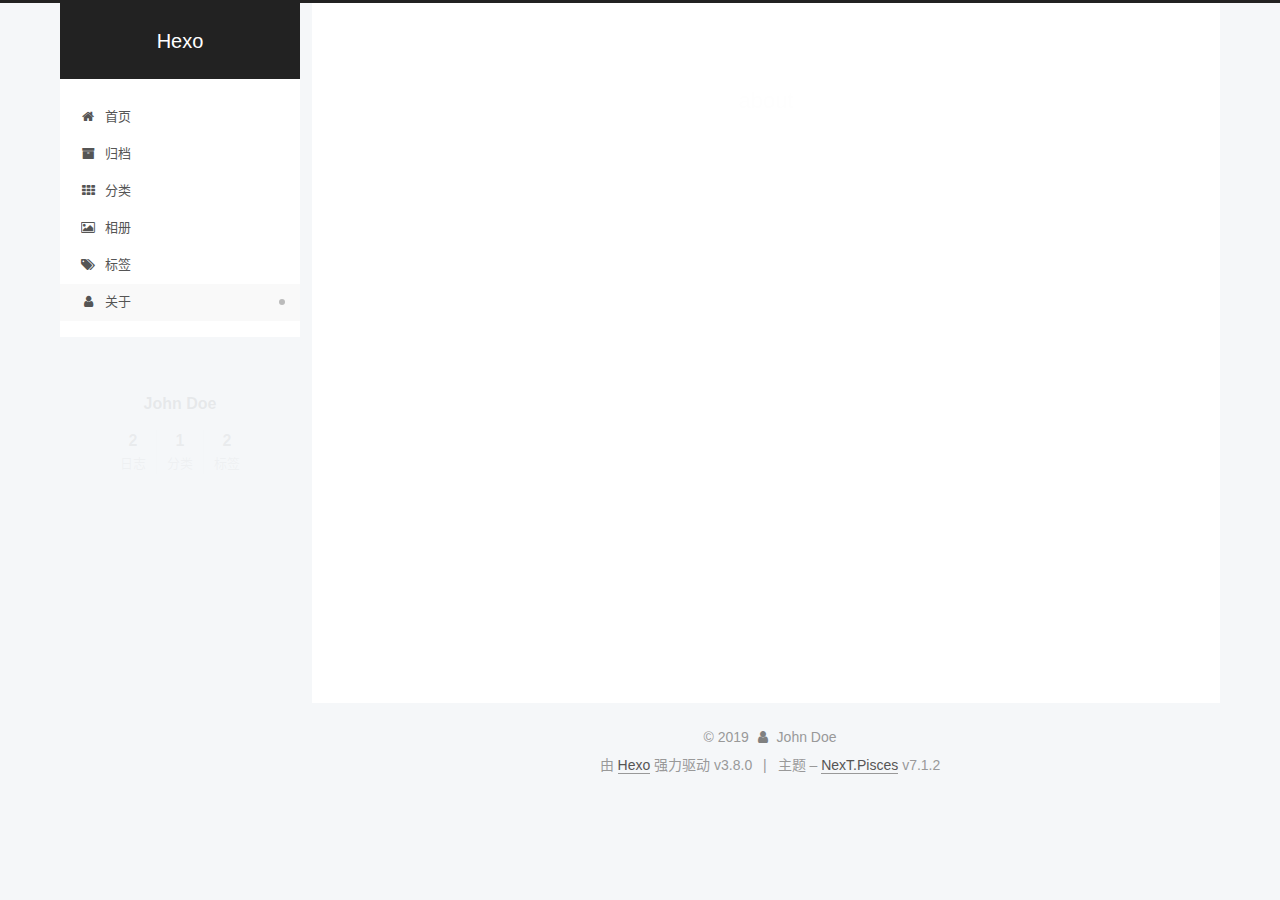
==== commit 951df1a1: "Site updated: 2019-06-09 01:07:01" ====
--- a/about/index.html
+++ b/about/index.html
@@ -448,7 +448,7 @@
                 
                   <a href="/archives">
                 
-                    <span class="site-state-item-count">1</span>
+                    <span class="site-state-item-count">2</span>
                     <span class="site-state-item-name">日志</span>
                   </a>
                 </div>
--- a/css/main.css
+++ b/css/main.css
@@ -1765,7 +1765,7 @@
   width: 4px;
   height: 4px;
   border-radius: 50%;
-  background: #81ffe7;
+  background: #ffcdff;
 }
 .feed-link,
 .chat {
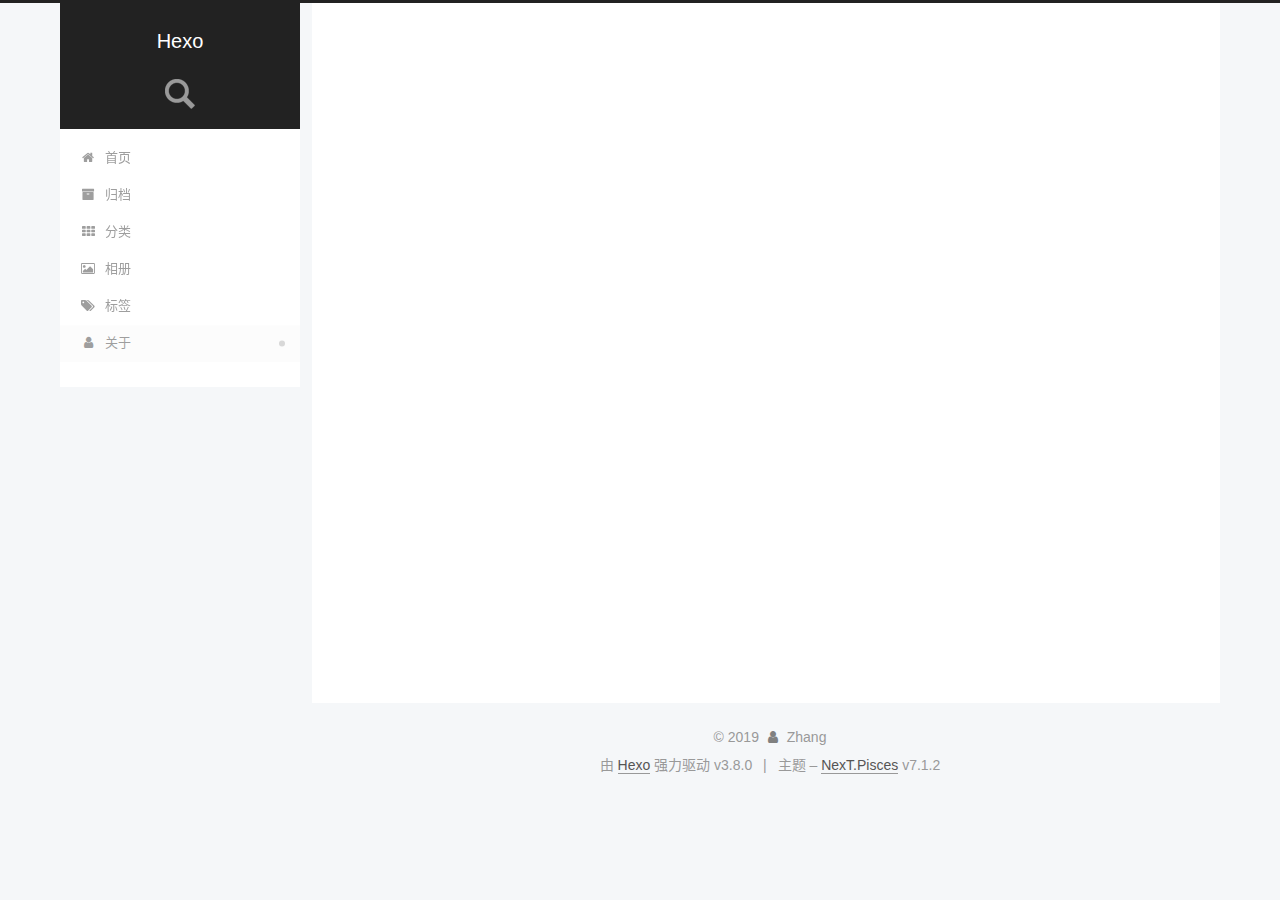
==== commit a68f7484: "Site updated: 2019-06-11 14:14:59" ====
--- a/about/index.html
+++ b/about/index.html
@@ -174,7 +174,7 @@
 
     <header id="header" class="header" itemscope itemtype="http://schema.org/WPHeader">
       <div class="header-inner"><div class="site-brand-wrapper">
-  <div class="site-meta">
+  <div class="site-meta custom-logo">
     
 
     <div class="custom-logo-site-title">
@@ -185,6 +185,10 @@
       </a>
     </div>
     
+    
+      <a>
+        <img class="custom-logo-image" src="../images/searchicon.png" alt="Hexo">
+      </a>
     
   </div>
 
@@ -437,7 +441,7 @@
         <div class="site-overview">
           <div class="site-author motion-element" itemprop="author" itemscope itemtype="http://schema.org/Person">
             
-              <p class="site-author-name" itemprop="name">John Doe</p>
+              <p class="site-author-name" itemprop="name">Zhang</p>
               <div class="site-description motion-element" itemprop="description"></div>
           </div>
 
@@ -534,7 +538,7 @@
   <span class="with-love" id="animate">
     <i class="fa fa-user"></i>
   </span>
-  <span class="author" itemprop="copyrightHolder">John Doe</span>
+  <span class="author" itemprop="copyrightHolder">Zhang</span>
 
   
 
--- a/css/main.css
+++ b/css/main.css
@@ -1725,12 +1725,14 @@
 }
 .site-author-image {
   display: block;
+  display: block;
   margin: 0 auto;
   padding: 2px;
   max-width: 120px;
   height: auto;
   border: 1px solid #eee;
-  opacity: 1;
+  border-radius: 60%;
+  transition: 2.5s all;
 }
 .site-author-name {
   margin: 0;
@@ -1765,7 +1767,7 @@
   width: 4px;
   height: 4px;
   border-radius: 50%;
-  background: #ffcdff;
+  background: #20ffee;
 }
 .feed-link,
 .chat {
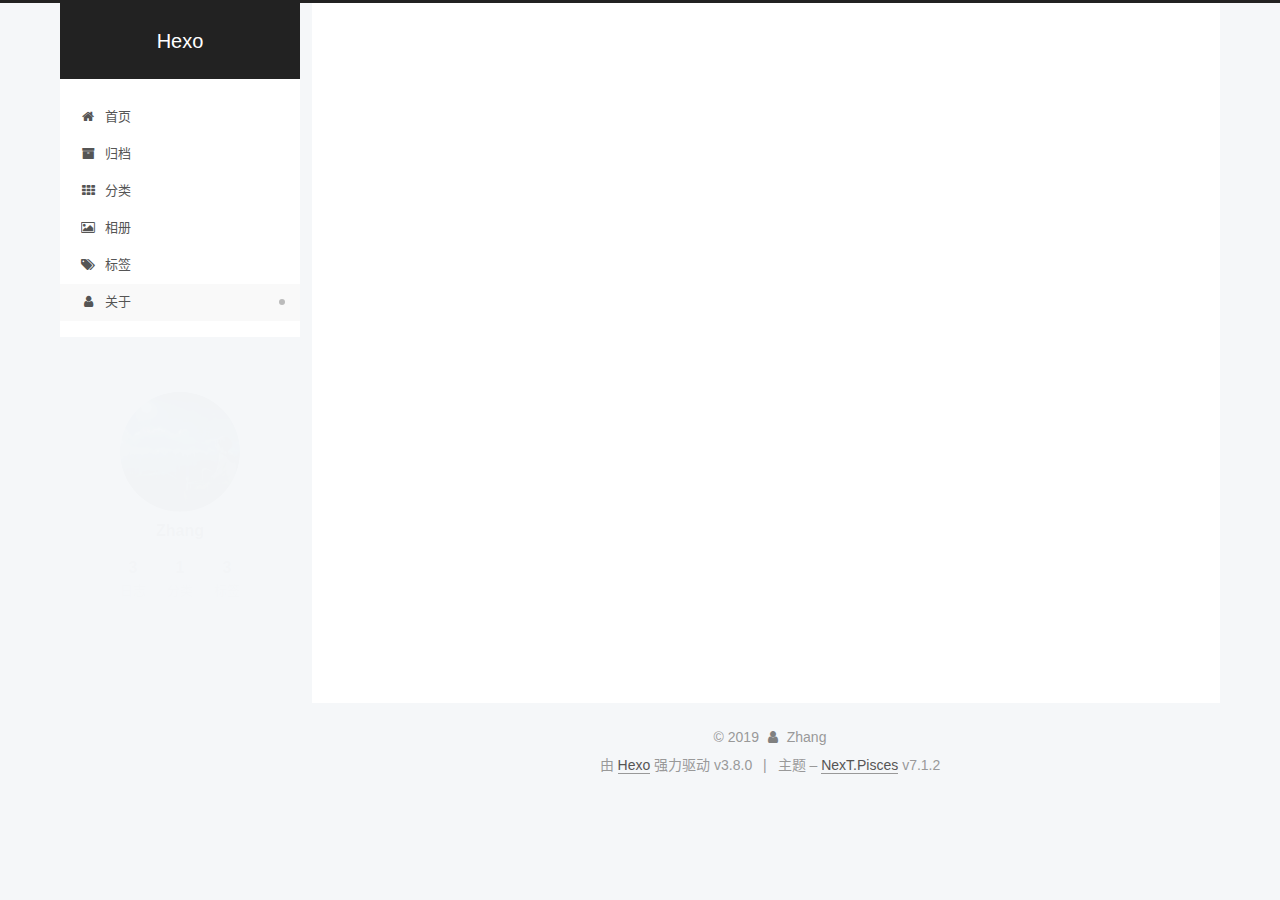
==== commit b545109e: "Site updated: 2019-07-30 00:18:58" ====
--- a/about/index.html
+++ b/about/index.html
@@ -174,7 +174,7 @@
 
     <header id="header" class="header" itemscope itemtype="http://schema.org/WPHeader">
       <div class="header-inner"><div class="site-brand-wrapper">
-  <div class="site-meta custom-logo">
+  <div class="site-meta">
     
 
     <div class="custom-logo-site-title">
@@ -185,10 +185,6 @@
       </a>
     </div>
     
-    
-      <a>
-        <img class="custom-logo-image" src="../images/searchicon.png" alt="Hexo">
-      </a>
     
   </div>
 
@@ -441,6 +437,8 @@
         <div class="site-overview">
           <div class="site-author motion-element" itemprop="author" itemscope itemtype="http://schema.org/Person">
             
+              <img class="site-author-image" itemprop="image" src="/images/avatar.png" alt="Zhang">
+            
               <p class="site-author-name" itemprop="name">Zhang</p>
               <div class="site-description motion-element" itemprop="description"></div>
           </div>
@@ -452,7 +450,7 @@
                 
                   <a href="/archives">
                 
-                    <span class="site-state-item-count">2</span>
+                    <span class="site-state-item-count">3</span>
                     <span class="site-state-item-name">日志</span>
                   </a>
                 </div>
@@ -492,7 +490,9 @@
                     
                       
                     
-                    <span class="site-state-item-count">2</span>
+                      
+                    
+                    <span class="site-state-item-count">3</span>
                     <span class="site-state-item-name">标签</span>
                   </a>
                 </div>
